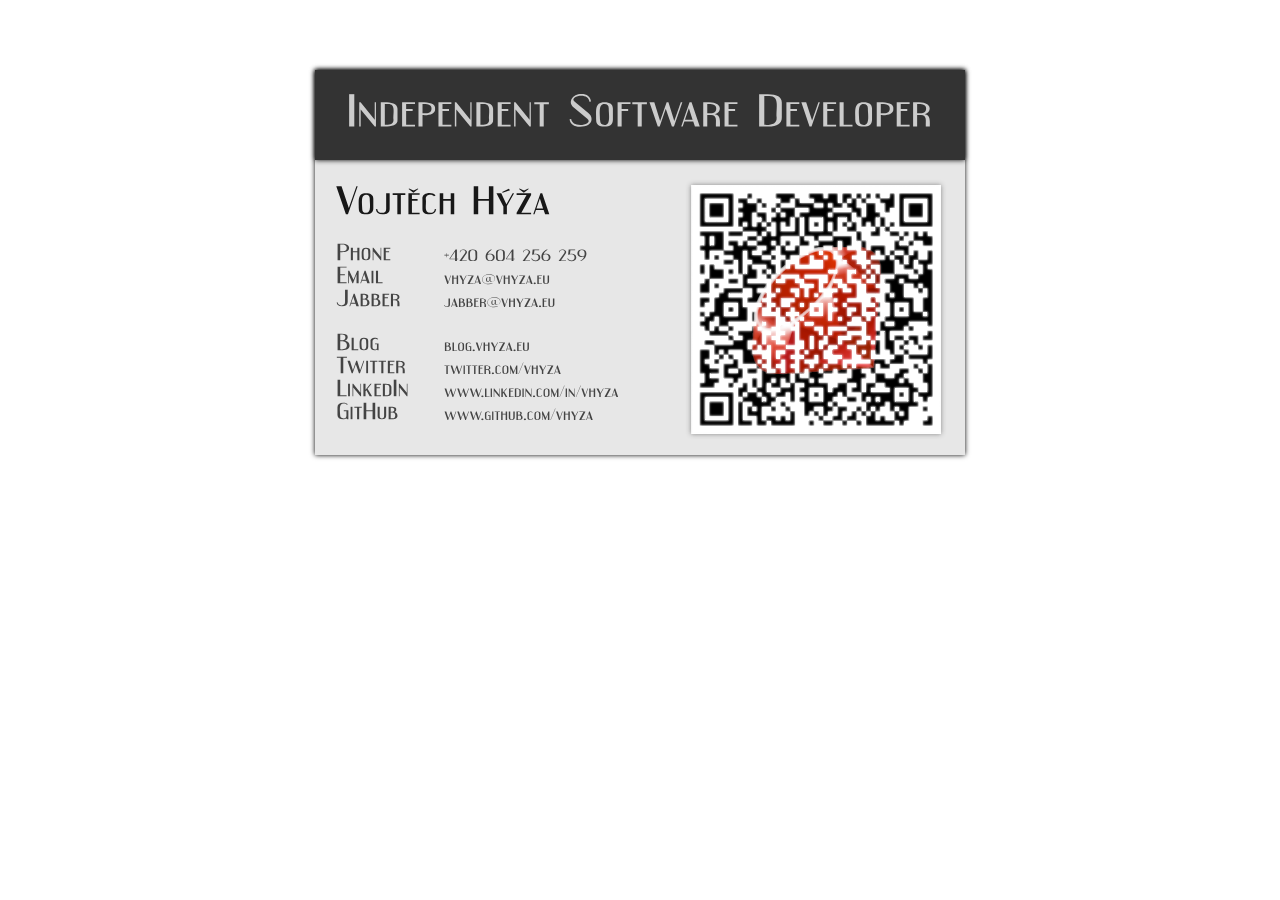
==== index.html @ 620f9f41 "[UPDATE] Updated" ====
<!doctype html>
  <head>
    <meta charset="utf-8" />
    <title>Vojtěch Hýža | vhyza.eu</title>
    <meta name="description" content="Business card of Vojtěch Hýža, Ruby, Ruby On Rails developer.">
    <meta name="author" content="Vojtěch Hýža">
    <meta name="viewport" content="width=device-width, initial-scale=1, maximum-scale=1" /> 

    <link rel="stylesheet" href="stylesheets/base.css">
    <link rel="stylesheet" href="stylesheets/layout.css">
    <link href="images/favicon.png" rel="shortcut icon" />
    <!--[if IE]>
      <link rel="stylesheet" href="stylesheets/ie.css">
    <![endif]-->
  </head>
  <body>
    <div class="container">	
      <div class="sixteen columns">
        <div id="business_card">
          <div class="header">
            <h1>Independent Software Developer</h1>
          </div>
          <div class="body">
            <div class="left">
              <div class="name">
                <h2>Vojtěch Hýža</h2>
              </div>

              <div class="credentials">
                <table>
                  <tr>
                    <td class="bold">Phone</td>
                    <td>+420 604 256 259</td>
                  </tr>
                  <tr>
                    <td class="bold">Email</td>
                    <td><a href="&#109;&#97;&#105;&#108;&#116;&#111;&#58;&#118;&#104;&#121;&#122;&#97;&#64;&#118;&#104;&#121;&#122;&#97;&#46;&#101;&#117;">&#118;&#104;&#121;&#122;&#97;&#64;&#118;&#104;&#121;&#122;&#97;&#46;&#101;&#117;</a></td>
                  </tr>
                  <tr>
                    <td class="bold">Jabber</td>
                    <td>jabber@vhyza.eu</td>
                  </tr>
                </table>
              </div>

              <div class="web">
                <table>
                  <tr>
                    <td class="bold">Blog</td>
                    <td><a href="http://blog.vhyza.eu" target="_blank">blog.vhyza.eu</a></td>
                  </tr>
                  <tr>
                    <td class="bold">Twitter</td>
                    <td><a href="http://www.twitter.com/vhyza" target="_blank">twitter.com/vhyza</a></td>
                  </tr>
                  <tr>
                    <td class="bold">LinkedIn</td>
                    <td><a href="http://www.linkedin.com/in/vhyza" target="_blank">www.linkedin.com/in/vhyza</td>
                  </tr>
                  <tr>
                    <td class="bold">GitHub</td>
                    <td><a href="http://www.github.com/vhyza" target="_blank">www.github.com/vhyza</a></td>
                  </tr>
                </table>
              </div>
            </div>
            <div class="right">
              <a href="vhyza.vcf"><img src="images/qr_code.png"></a>
            </div>
          </div>
          <div style="clear:both"></div>
        </div>
      </div>
    </div><!-- container -->

    <script src="javascripts/cufon-yui.js"></script>
    <script src="javascripts/engebrechtre.font.js"></script>
    <script type="text/javascript" charset="utf-8">
      Cufon.replace('#business_card div.credentials, div.web, div.name, div.header');
    </script>
  </body>
  <script type="text/javascript"> Cufon.now(); </script>
  <script type="text/javascript">

    var _gaq = _gaq || [];
    _gaq.push(['_setAccount', 'UA-24777440-1']);
    _gaq.push(['_setDomainName', '.vhyza.eu']);
    _gaq.push(['_setAllowHash', false]);
    _gaq.push(['_trackPageview']);

    (function() {
      var ga = document.createElement('script'); ga.type = 'text/javascript'; ga.async = true;
      ga.src = ('https:' == document.location.protocol ? 'https://ssl' : 'http://www') + '.google-analytics.com/ga.js';
      var s = document.getElementsByTagName('script')[0]; s.parentNode.insertBefore(ga, s);
    })();

  </script>
</html>
---- stylesheets/base.css ----
/* 
* Skeleton V1.0.2
* Copyright 2011, Dave Gamache
* www.getskeleton.com
* Free to use under the MIT license.
* http://www.opensource.org/licenses/mit-license.php
* 5/20/2011
*/


/* Table of Content
==================================================
	#Reset & Basics
	#Basic Styles
	#Site Styles
	#Typography
	#Links
	#Lists
	#Images
	#Buttons
	#Tabs
	#Forms
	#Misc */


/* #Reset & Basics (Inspired by E. Meyers)
================================================== */
	html, body, div, span, applet, object, iframe, h1, h2, h3, h4, h5, h6, p, blockquote, pre, a, abbr, acronym, address, big, cite, code, del, dfn, em, img, ins, kbd, q, s, samp, small, strike, strong, sub, sup, tt, var, b, u, i, center, dl, dt, dd, ol, ul, li, fieldset, form, label, legend, table, caption, tbody, tfoot, thead, tr, th, td, article, aside, canvas, details, embed, figure, figcaption, footer, header, hgroup, menu, nav, output, ruby, section, summary, time, mark, audio, video {
		margin: 0;
		padding: 0;
		border: 0;
		font-size: 100%;
		font: inherit;
		vertical-align: baseline; }
	article, aside, details, figcaption, figure, footer, header, hgroup, menu, nav, section {
		display: block; }
	body {
		line-height: 1; }
	ol, ul {
		list-style: none; }
	blockquote, q {
		quotes: none; }
	blockquote:before, blockquote:after,
	q:before, q:after {
		content: '';
		content: none; }
	table {
		border-collapse: collapse;
		border-spacing: 0; }
		
		
/* #Basic Styles
================================================== */
	body { 
		background: #fff;
		font: 14px/21px "HelveticaNeue", "Helvetica Neue", Helvetica, Arial, sans-serif;
		color: #444; 
		-webkit-font-smoothing: antialiased; /* Fix for webkit rendering */
		-webkit-text-size-adjust: none;
 }
	

/* #Typography
================================================== */
	h1, h2, h3, h4, h5, h6 { 
		color: #181818; 
		font-family: "Georgia", "Times New Roman", Helvetica, Arial, sans-serif;
		font-weight: normal; }
	h1 a, h2 a, h3 a, h4 a, h5 a, h6 a { font-weight: inherit; }
	h1 { font-size: 46px; line-height: 50px; margin-bottom: 14px;}
	h2 { font-size: 35px; line-height: 40px; margin-bottom: 10px; }
	h3 { font-size: 28px; line-height: 34px; margin-bottom: 8px; }
	h4 { font-size: 21px; line-height: 30px; margin-bottom: 4px; }
	h5 { font-size: 17px; line-height: 24px; }
	h6 { font-size: 14px; line-height: 21px; }
	.subheader { color: #777; }

	p { margin: 0 0 20px 0; }
	p img { margin: 0; }
	p.lead { font-size: 21px; line-height: 27px; color: #777;  }
	
	em { font-style: italic; }
	strong { font-weight: bold; color: #333; }
	small { font-size: 80%; }
	
/*	Blockquotes  */
	blockquote, blockquote p { font-size: 17px; line-height: 24px; color: #777; font-style: italic; }
	blockquote { margin: 0 0 20px; padding: 9px 20px 0 19px; border-left: 1px solid #ddd; }
	blockquote cite { display: block; font-size: 12px; color: #555; }
	blockquote cite:before { content: "\2014 \0020"; }
	blockquote cite a, blockquote cite a:visited, blockquote cite a:visited { color: #555; }
	
	hr { border: solid #ddd; border-width: 1px 0 0; clear: both; margin: 10px 0 30px; height: 0; }


/* #Links
================================================== */
	a, a:visited { color: #333; text-decoration: underline; outline: 0; }
	a:hover, a:focus { color: #000; }
	p a, p a:visited { line-height: inherit; }
	

/* #Lists
================================================== */
	ul, ol { margin-bottom: 20px; }
	ul { list-style: none outside; }
	ol { list-style: decimal; }
	ol, ul.square, ul.circle, ul.disc { margin-left: 30px; }
	ul.square { list-style: square outside; }
	ul.circle { list-style: circle outside; }
	ul.disc { list-style: disc outside; }
	ul ul, ul ol,
	ol ol, ol ul { margin: 4px 0 5px 30px; font-size: 90%;  }
	ul ul li, ul ol li,
	ol ol li, ol ul li { margin-bottom: 6px; }
	li { line-height: 18px; margin-bottom: 12px; }
	ul.large li { line-height: 21px; }
	li p { line-height: 21px; }
	
/* #Images
================================================== */

	img.scale-with-grid { 
		max-width: 100%;
		height: auto; }


/* #Buttons
================================================== */
	
	a.button, 
	button,
	input[type="submit"],
	input[type="reset"],
	input[type="button"] {
		background: #eee; /* Old browsers */
		background: -moz-linear-gradient(top, rgba(255,255,255,.2) 0%, rgba(0,0,0,.2) 100%); /* FF3.6+ */
		background: -webkit-gradient(linear, left top, left bottom, color-stop(0%,rgba(255,255,255,.2)), color-stop(100%,rgba(0,0,0,.2))); /* Chrome,Safari4+ */
		background: -webkit-linear-gradient(top, rgba(255,255,255,.2) 0%,rgba(0,0,0,.2) 100%); /* Chrome10+,Safari5.1+ */
		background: -o-linear-gradient(top, rgba(255,255,255,.2) 0%,rgba(0,0,0,.2) 100%); /* Opera11.10+ */
		background: -ms-linear-gradient(top, rgba(255,255,255,.2) 0%,rgba(0,0,0,.2) 100%); /* IE10+ */
		background: linear-gradient(top, rgba(255,255,255,.2) 0%,rgba(0,0,0,.2) 100%); /* W3C */
	  border: 1px solid #aaa;
	  border-top: 1px solid #ccc;
	  border-left: 1px solid #ccc;
	  padding: 4px 12px;
	  -moz-border-radius: 3px;
	  -webkit-border-radius: 3px;
	  border-radius: 3px;
	  color: #444;
	  display: inline-block;
	  font-size: 11px;
	  font-weight: bold;
	  text-decoration: none;
	  text-shadow: 0 1px rgba(255, 255, 255, .75);
	  cursor: pointer;
	  margin-bottom: 20px;
	  line-height: 21px;
	  font-family: "HelveticaNeue", "Helvetica Neue", Helvetica, Arial, sans-serif; }
	  
	a.button:hover, 
	button:hover,
	input[type="submit"]:hover,
	input[type="reset"]:hover,
	input[type="button"]:hover {
		color: #222;
		background: #eee; /* Old browsers */
		background: -moz-linear-gradient(top, rgba(255,255,255,.3) 0%, rgba(0,0,0,.3) 100%); /* FF3.6+ */
		background: -webkit-gradient(linear, left top, left bottom, color-stop(0%,rgba(255,255,255,.3)), color-stop(100%,rgba(0,0,0,.3))); /* Chrome,Safari4+ */
		background: -webkit-linear-gradient(top, rgba(255,255,255,.3) 0%,rgba(0,0,0,.3) 100%); /* Chrome10+,Safari5.1+ */
		background: -o-linear-gradient(top, rgba(255,255,255,.3) 0%,rgba(0,0,0,.3) 100%); /* Opera11.10+ */
		background: -ms-linear-gradient(top, rgba(255,255,255,.3) 0%,rgba(0,0,0,.3) 100%); /* IE10+ */
		background: linear-gradient(top, rgba(255,255,255,.3) 0%,rgba(0,0,0,.3) 100%); /* W3C */
	  border: 1px solid #888;
	  border-top: 1px solid #aaa;
	  border-left: 1px solid #aaa; }
	  
  a.button:active, 
  button:active,
	input[type="submit"]:active,
	input[type="reset"]:active,
	input[type="button"]:active {
    background: #eee; /* Old browsers */
    background: -moz-linear-gradient(top, rgba(0,0,0,.3) 0%, rgba(255,255,255,.3) 100%); /* FF3.6+ */
    background: -webkit-gradient(linear, left top, left bottom, color-stop(0%,rgba(0,0,0,.3)), color-stop(100%,rgba(255,255,255,.3))); /* Chrome,Safari4+ */
    background: -webkit-linear-gradient(top, rgba(0,0,0,.3) 0%,rgba(255,255,255,.3) 100%); /* Chrome10+,Safari5.1+ */
    background: -o-linear-gradient(top, rgba(0,0,0,.3) 0%,rgba(255,255,255,.3) 100%); /* Opera11.10+ */
    background: -ms-linear-gradient(top, rgba(0,0,0,.3) 0%,rgba(255,255,255,.3) 100%); /* IE10+ */
    background: linear-gradient(top, rgba(0,0,0,.3) 0%,rgba(255,255,255,.3) 100%); /* W3C */
    border: 1px solid #888;
    border-bottom: 1px solid #aaa;
    border-right: 1px solid #aaa; }
	
	.button.full-width, 
	button.full-width,
	input[type="submit"].full-width,
	input[type="reset"].full-width,
	input[type="button"].full-width { 
		width: 100%;
		padding-left: 0 !important;
		padding-right: 0 !important;
		text-align: center; }
	
	
/* #Tabs (activate in app.js)
================================================== */
	ul.tabs { 
		display: block;
		margin: 0 0 20px 0;
		padding: 0;
		border-bottom: solid 1px #ddd; }
	ul.tabs li { 
		display: block;
		width: auto;
		height: 30px;
		padding: 0;
		float: left;
		margin-bottom: 0; }
	ul.tabs li a { 
		display: block; 
		text-decoration: none;
		width: auto; 
		height: 29px; 
		padding: 0px 20px; 
		line-height: 30px; 
		border: solid 1px #ddd;
		border-width: 1px 0 0 1px; 
		margin: 0;  
		background: #f5f5f5;
		font-size: 13px; }
	ul.tabs li a.active { 
		background: #fff; 
		height: 30px;
		position: relative;
		top: -4px;
		padding-top: 4px;
		border-right-width: 1px;
		margin: 0 -1px 0 0;
		color: #111;
		-moz-border-radius-topleft: 2px;
		-webkit-border-top-left-radius: 2px;
		border-top-left-radius: 2px;
		-moz-border-radius-topright: 2px;
		-webkit-border-top-right-radius: 2px;
		border-top-right-radius: 2px; }
	ul.tabs li:first-child a {
		-moz-border-radius-topleft: 2px;
		-webkit-border-top-left-radius: 2px;
		border-top-left-radius: 2px; }
	ul.tabs li:last-child a {
		border-width: 1px 1px 0 1px;
		-moz-border-radius-topright: 2px;
		-webkit-border-top-right-radius: 2px;
		border-top-right-radius: 2px; }
	
	ul.tabs-content { margin: 0; display: block; }
	ul.tabs-content > li { display:none; }
	ul.tabs-content > li.active { display: block; }
		
	/* Clearfixing tabs for beautiful stacking */
	ul.tabs:before,
	ul.tabs:after {
	  content: '\0020';
	  display: block;
	  overflow: hidden;
	  visibility: hidden;
	  width: 0;
	  height: 0; }
	ul.tabs:after {
	  clear: both; }
	ul.tabs {
	  zoom: 1; }
			
			
/* #Forms
================================================== */

	form { 
		margin-bottom: 20px; }
	fieldset { 
		margin-bottom: 20px; }
	input[type="text"], 
	input[type="password"],
	input[type="email"],
	textarea, 
	select {
		border: 1px solid #ccc;
		padding: 6px 4px;
		outline: none;
		-moz-border-radius: 2px;
		-webkit-border-radius: 2px;
		border-radius: 2px;
		font: 13px "HelveticaNeue", "Helvetica Neue", Helvetica, Arial, sans-serif;
		color: #777;
		margin: 0;
		width: 210px;
		max-width: 100%;
		display: block;
		margin-bottom: 20px;
		background: #fff; }
	select { 
		padding: 0; }
	input[type="text"]:focus,
	input[type="password"]:focus,
	input[type="email"]:focus, 
	textarea:focus {
		border: 1px solid #aaa;
 		color: #444;
 		-moz-box-shadow: 0 0 3px rgba(0,0,0,.2);
		-webkit-box-shadow: 0 0 3px rgba(0,0,0,.2);
		box-shadow:  0 0 3px rgba(0,0,0,.2); }
	textarea {
		min-height: 60px; }
	label,
	legend { 
		display: block;
		font-weight: bold;
		font-size: 13px;  }
	select { 
		width: 220px; }
	input[type="checkbox"] {
		display: inline; }
	label span,
	legend span {
		font-weight: normal;
		font-size: 13px;
		color: #444; }
		
/* #Misc
================================================== */
	.remove-bottom { margin-bottom: 0 !important; }
	.half-bottom { margin-bottom: 10px !important; }
	.add-bottom { margin-bottom: 20px !important; }
---- stylesheets/layout.css ----
/* 
* Skeleton V1.0.2
* Copyright 2011, Dave Gamache
* www.getskeleton.com
* Free to use under the MIT license.
* http://www.opensource.org/licenses/mit-license.php
* 5/20/2011
*/

/* Table of Content
==================================================
	#Site Styles
	#Page Styles
	#Media Queries
	#Font-Face */
	
/* #Site Styles
================================================== */

/* #Page Styles
================================================== */

/* #Media Queries
================================================== */
	
	/* iPad Portrait/Browser */
	@media only screen and (min-width: 768px) and (max-width: 991px) {}
	
	/* Mobile/Browser */
	@media only screen and (max-width: 767px) {}
	
	/* Mobile Landscape/Browser */
	@media only screen and (min-width: 480px) and (max-width: 767px) {}
	
	/* Anything smaller than standard 960 */
	@media only screen and (max-width: 959px) {}
	
	/* iPad Portrait Only */
	@media only screen and (min-width: 768px) and (max-width: 991px) and (max-device-width: 1000px) {}
	
	/* Mobile Only */
	@media only screen and (max-width: 767px) and (max-device-width: 1000px) {}
	
	/* Mobile Landscape Only */
	@media only screen and (min-width: 480px) and (max-width: 767px) and (max-device-width: 1000px) {}
	

/* #Font-Face
================================================== */
/* 	This is the proper syntax for an @font-face file 
		Just create a "fonts" folder at the root, 
		copy your FontName into code below and remove
		comment brackets */
		
/*	@font-face {
	    font-family: 'FontName';
	    src: url('../fonts/FontName.eot');
	    src: url('../fonts/FontName.eot?iefix') format('eot'),
	         url('../fonts/FontName.woff') format('woff'),
	         url('../fonts/FontName.ttf') format('truetype'),
	         url('../fonts/FontName.svg#webfontZam02nTh') format('svg');
	    font-weight: normal;
	    font-style: normal; }
*/


/* Business card CSS */

#business_card {
  width: 650px;
  background-color: #E7E7E7;
  -moz-box-shadow: 0 0 5px #000;
  -webkit-box-shadow: 0 0 5px #000;
  box-shadow: 0 0 5px #000;
  margin: 5em auto;
}

#business_card a {
  text-decoration: none;
  color: #444444;
}

#business_card .header {
  height: 90px;
  background-color: #333333;
  -moz-box-shadow: 0 0 5px #000;
  -webkit-box-shadow: 0 0 5px #000;
  box-shadow: 0 0 5px #000;
}

#business_card .header h1 {
  font-size: 40px;
  padding-top: 15px;
  color: #CCCCCC;
  text-align: center;
}

#business_card td {
  padding-left: 2em;
}

#business_card td.bold {
  font-size: 20px;
  padding-left: 0em;
  width: 4em;
}

#business_card img {
  width: 250px;
  -moz-box-shadow: 0 0 5px #888;
  -webkit-box-shadow: 0 0 5px #888;
  box-shadow: 0 0 5px #888;
  margin: 10px;
}

#business_card .left {
  float: left;  
  margin-left: 1.5em;
  margin-top: 1.5em;
}

#business_card .credentials, .web {
  margin-top: 1.5em;
}

#business_card .right {
  margin-right: 1em;
  margin-top: 15px;
  margin-bottom: 5px;
  float: right;
}
---- stylesheets/ie.css ----
#business_card {
  filter: progid:DXImageTransform.Microsoft.Shadow(color='#888888', Direction=135, Strength=3);
}

#business_card .header {
  filter: progid:DXImageTransform.Microsoft.Shadow(color='#888888', Direction=180, Strength=3);
}

#business_card img {
  filter: progid:DXImageTransform.Microsoft.Shadow(color='#888888', Direction=135, Strength=3);
}
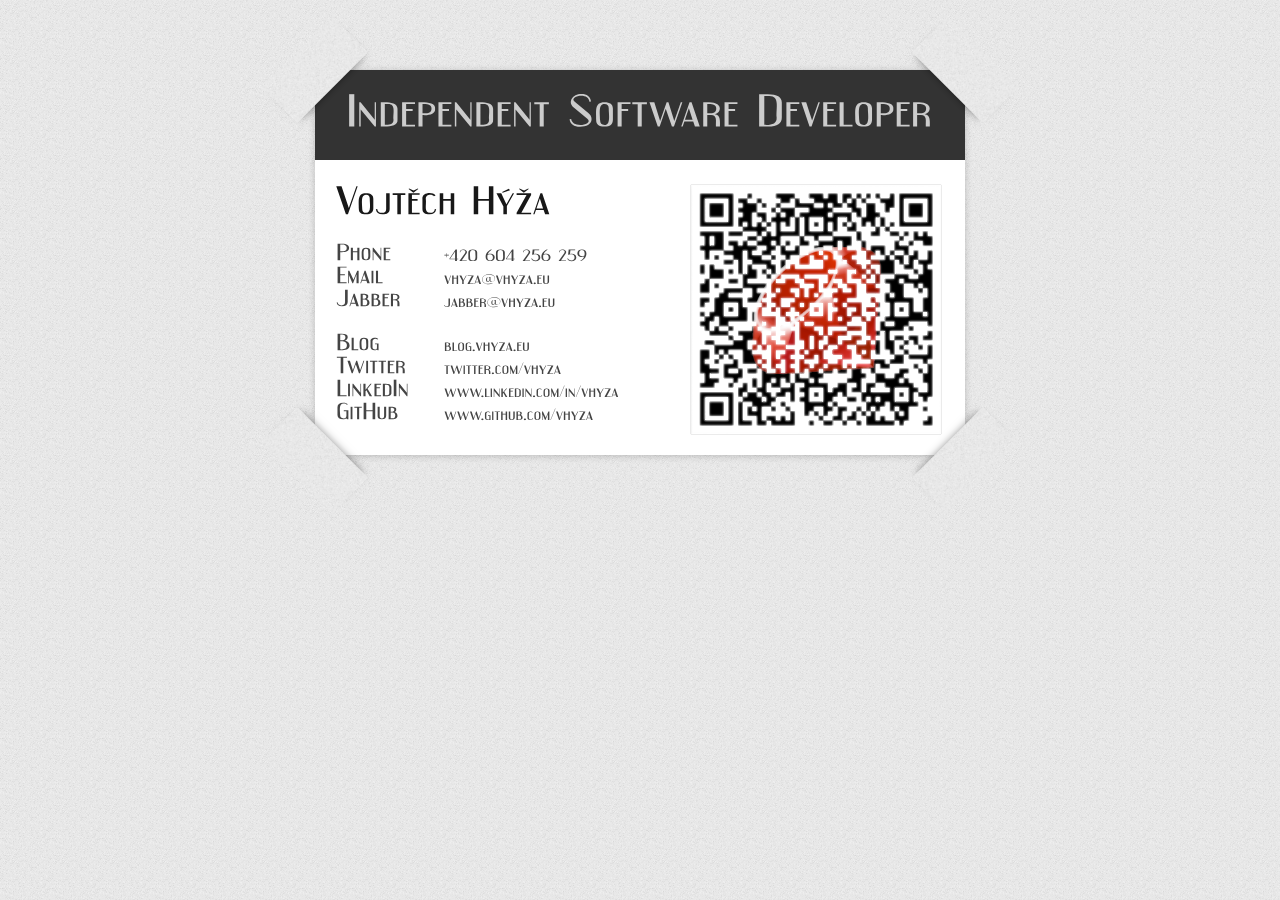
==== commit 43c09e89: "Added corner effect" ====
--- a/index.html
+++ b/index.html
@@ -4,9 +4,8 @@
     <title>Vojtěch Hýža | vhyza.eu</title>
     <meta name="description" content="Business card of Vojtěch Hýža, Ruby, Ruby On Rails developer.">
     <meta name="author" content="Vojtěch Hýža">
-    <meta name="viewport" content="width=device-width, initial-scale=1, maximum-scale=1" /> 
+    <meta name="viewport" content="width=device-width, initial-scale=1, maximum-scale=1" />
 
-    <link rel="stylesheet" href="stylesheets/base.css">
     <link rel="stylesheet" href="stylesheets/layout.css">
     <link href="images/favicon.png" rel="shortcut icon" />
     <!--[if IE]>
@@ -14,9 +13,10 @@
     <![endif]-->
   </head>
   <body>
-    <div class="container">	
+    <div class="container">
       <div class="sixteen columns">
-        <div id="business_card">
+        <div id="business_card" class="tucked-corners top-corners">
+          <span class="tucked-corners bottom-corners">
           <div class="header">
             <h1>Independent Software Developer</h1>
           </div>
@@ -68,6 +68,7 @@
               <a href="vhyza.vcf"><img src="images/qr_code.png"></a>
             </div>
           </div>
+          </span>
           <div style="clear:both"></div>
         </div>
       </div>
--- a/stylesheets/layout.css
+++ b/stylesheets/layout.css
@@ -1,77 +1,111 @@
-/* 
-* Skeleton V1.0.2
-* Copyright 2011, Dave Gamache
-* www.getskeleton.com
-* Free to use under the MIT license.
-* http://www.opensource.org/licenses/mit-license.php
-* 5/20/2011
-*/
-
-/* Table of Content
-==================================================
-	#Site Styles
-	#Page Styles
-	#Media Queries
-	#Font-Face */
-	
-/* #Site Styles
-================================================== */
-
-/* #Page Styles
-================================================== */
+/* #Reset & Basics (Inspired by E. Meyers)
+================================================== */
+  html, body, div, span, applet, object, iframe, h1, h2, h3, h4, h5, h6, p, blockquote, pre, a, abbr, acronym, address, big, cite, code, del, dfn, em, img, ins, kbd, q, s, samp, small, strike, strong, sub, sup, tt, var, b, u, i, center, dl, dt, dd, ol, ul, li, fieldset, form, label, legend, table, caption, tbody, tfoot, thead, tr, th, td, article, aside, canvas, details, embed, figure, figcaption, footer, header, hgroup, menu, nav, output, ruby, section, summary, time, mark, audio, video {
+    margin: 0;
+    padding: 0;
+    border: 0;
+    font-size: 100%;
+    font: inherit;
+    vertical-align: baseline; }
+  article, aside, details, figcaption, figure, footer, header, hgroup, menu, nav, section {
+    display: block; }
+  body {
+    line-height: 1; }
+  ol, ul {
+    list-style: none; }
+  blockquote, q {
+    quotes: none; }
+  blockquote:before, blockquote:after,
+  q:before, q:after {
+    content: '';
+    content: none; }
+  table {
+    border-collapse: collapse;
+    border-spacing: 0; }
+
+/* #Basic Styles
+================================================== */
+  body {
+    background: #fff;
+    font: 14px/21px "HelveticaNeue", "Helvetica Neue", Helvetica, Arial, sans-serif;
+    color: #444;
+    -webkit-font-smoothing: antialiased; /* Fix for webkit rendering */
+    -webkit-text-size-adjust: none;
+ }
+
+/* #Typography
+================================================== */
+  h1, h2, h3, h4, h5, h6 {
+    color: #181818;
+    font-family: "Georgia", "Times New Roman", Helvetica, Arial, sans-serif;
+    font-weight: normal; }
+  h1 a, h2 a, h3 a, h4 a, h5 a, h6 a { font-weight: inherit; }
+  h1 { font-size: 46px; line-height: 50px; margin-bottom: 14px;}
+  h2 { font-size: 35px; line-height: 40px; margin-bottom: 10px; }
+  h3 { font-size: 28px; line-height: 34px; margin-bottom: 8px; }
+  h4 { font-size: 21px; line-height: 30px; margin-bottom: 4px; }
+  h5 { font-size: 17px; line-height: 24px; }
+  h6 { font-size: 14px; line-height: 21px; }
+  .subheader { color: #777; }
+
+  p { margin: 0 0 20px 0; }
+  p img { margin: 0; }
+  p.lead { font-size: 21px; line-height: 27px; color: #777;  }
+
+  em { font-style: italic; }
+  strong { font-weight: bold; color: #333; }
+  small { font-size: 80%; }
+
+/*  Blockquotes  */
+  blockquote, blockquote p { font-size: 17px; line-height: 24px; color: #777; font-style: italic; }
+  blockquote { margin: 0 0 20px; padding: 9px 20px 0 19px; border-left: 1px solid #ddd; }
+  blockquote cite { display: block; font-size: 12px; color: #555; }
+  blockquote cite:before { content: "\2014 \0020"; }
+  blockquote cite a, blockquote cite a:visited, blockquote cite a:visited { color: #555; }
+
+  hr { border: solid #ddd; border-width: 1px 0 0; clear: both; margin: 10px 0 30px; height: 0; }
+
+
+/* #Links
+================================================== */
+  a, a:visited { color: #333; text-decoration: underline; outline: 0; }
+  a:hover, a:focus { color: #000; }
+  p a, p a:visited { line-height: inherit; }
 
 /* #Media Queries
 ================================================== */
-	
+
 	/* iPad Portrait/Browser */
 	@media only screen and (min-width: 768px) and (max-width: 991px) {}
-	
+
 	/* Mobile/Browser */
 	@media only screen and (max-width: 767px) {}
-	
+
 	/* Mobile Landscape/Browser */
 	@media only screen and (min-width: 480px) and (max-width: 767px) {}
-	
+
 	/* Anything smaller than standard 960 */
 	@media only screen and (max-width: 959px) {}
-	
+
 	/* iPad Portrait Only */
 	@media only screen and (min-width: 768px) and (max-width: 991px) and (max-device-width: 1000px) {}
-	
+
 	/* Mobile Only */
 	@media only screen and (max-width: 767px) and (max-device-width: 1000px) {}
-	
+
 	/* Mobile Landscape Only */
 	@media only screen and (min-width: 480px) and (max-width: 767px) and (max-device-width: 1000px) {}
-	
-
-/* #Font-Face
-================================================== */
-/* 	This is the proper syntax for an @font-face file 
-		Just create a "fonts" folder at the root, 
-		copy your FontName into code below and remove
-		comment brackets */
-		
-/*	@font-face {
-	    font-family: 'FontName';
-	    src: url('../fonts/FontName.eot');
-	    src: url('../fonts/FontName.eot?iefix') format('eot'),
-	         url('../fonts/FontName.woff') format('woff'),
-	         url('../fonts/FontName.ttf') format('truetype'),
-	         url('../fonts/FontName.svg#webfontZam02nTh') format('svg');
-	    font-weight: normal;
-	    font-style: normal; }
-*/
-
 
 /* Business card CSS */
+
+body {
+  background: #e6e6e6 url('[data-uri]') 0 0 repeat;
+}
 
 #business_card {
   width: 650px;
-  background-color: #E7E7E7;
-  -moz-box-shadow: 0 0 5px #000;
-  -webkit-box-shadow: 0 0 5px #000;
-  box-shadow: 0 0 5px #000;
+  background-color: white;
+
   margin: 5em auto;
 }
 
@@ -83,9 +117,6 @@
 #business_card .header {
   height: 90px;
   background-color: #333333;
-  -moz-box-shadow: 0 0 5px #000;
-  -webkit-box-shadow: 0 0 5px #000;
-  box-shadow: 0 0 5px #000;
 }
 
 #business_card .header h1 {
@@ -107,14 +138,14 @@
 
 #business_card img {
   width: 250px;
-  -moz-box-shadow: 0 0 5px #888;
-  -webkit-box-shadow: 0 0 5px #888;
-  box-shadow: 0 0 5px #888;
+  -moz-box-shadow: 0 0 1px #888;
+  -webkit-box-shadow: 0 0 1px #888;
+  box-shadow: 0 0 1px #888;
   margin: 10px;
 }
 
 #business_card .left {
-  float: left;  
+  float: left;
   margin-left: 1.5em;
   margin-top: 1.5em;
 }
@@ -129,3 +160,83 @@
   margin-bottom: 5px;
   float: right;
 }
+
+/* CSS Tucked Corner Effect
+   http://html5snippets.com/snippets/80-css-tucked-corner-effect
+*/
+
+div.tucked-corners {
+  position: relative;
+  -webkit-box-shadow: 0 1px 7px hsla(0,0%,0%,.2);
+     -moz-box-shadow: 0 1px 7px hsla(0,0%,0%,.2);
+          box-shadow: 0 1px 7px hsla(0,0%,0%,.2);
+}
+span.tucked-corners {
+  display: block;
+  height: 380px;
+  position: relative;
+  width: 650px;
+}
+
+/* Top Corner Effect */
+
+.top-corners:after,
+.top-corners:before {
+  background: #e6e6e6 url('[data-uri]') 0 0 repeat;
+  content: '';
+  height: 50px;
+  position: absolute;
+  top: -25px;
+  width: 100px;
+  z-index: 10;
+  -webkit-box-shadow: 0 6px 9px -7px hsla(0,0%,0%,.5);
+     -moz-box-shadow: 0 6px 9px -7px hsla(0,0%,0%,.5);
+          box-shadow: 0 6px 9px -7px hsla(0,0%,0%,.5);
+}
+.top-corners:after {
+  left: -50px;
+  -webkit-transform: rotate(-45deg);
+     -moz-transform: rotate(-45deg);
+      -ms-transform: rotate(-45deg);
+       -o-transform: rotate(-45deg);
+          transform: rotate(-45deg);
+}
+.top-corners:before {
+  right: -50px;
+  -webkit-transform: rotate(45deg);
+     -moz-transform: rotate(45deg);
+      -ms-transform: rotate(45deg);
+       -o-transform: rotate(45deg);
+          transform: rotate(45deg);
+}
+
+/* Bottom Corner Effect (using the span) */
+
+.bottom-corners:after,
+.bottom-corners:before {
+  background: #e6e6e6 url('[data-uri]') 0 0 repeat;
+  content: '';
+  height: 50px;
+  position: absolute;
+  bottom: -35px;
+  width: 100px;
+  -webkit-box-shadow: 0 6px 9px -7px hsla(0,0%,0%,.5);
+     -moz-box-shadow: 0 6px 9px -7px hsla(0,0%,0%,.5);
+          box-shadow: 0 6px 9px -7px hsla(0,0%,0%,.5);
+}
+.bottom-corners:after {
+  left: -50px;
+  -webkit-transform: rotate(-135deg);
+     -moz-transform: rotate(-135deg);
+      -ms-transform: rotate(-135deg);
+       -o-transform: rotate(-135deg);
+          transform: rotate(-135deg);
+}
+.bottom-corners:before {
+  right: -50px;
+  -webkit-transform: rotate(135deg);
+     -moz-transform: rotate(135deg);
+      -ms-transform: rotate(135deg);
+       -o-transform: rotate(135deg);
+          transform: rotate(135deg);
+}
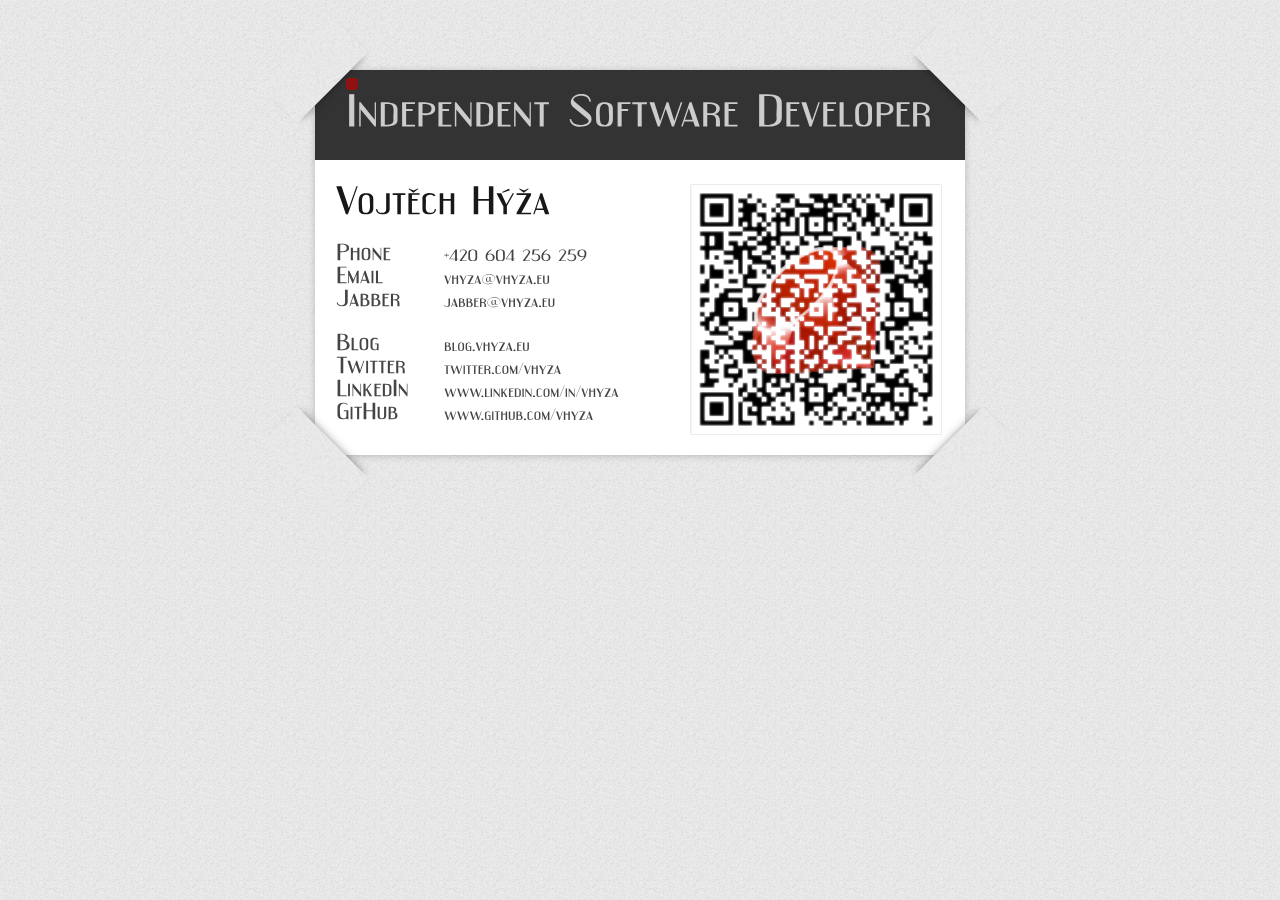
==== commit 0019a67e: "Added avatar" ====
--- a/index.html
+++ b/index.html
@@ -17,6 +17,7 @@
       <div class="sixteen columns">
         <div id="business_card" class="tucked-corners top-corners">
           <span class="tucked-corners bottom-corners">
+          <span class="avatar"><span class="image"></span></span>
           <div class="header">
             <h1>Independent Software Developer</h1>
           </div>
--- a/stylesheets/layout.css
+++ b/stylesheets/layout.css
@@ -103,6 +103,7 @@
 }
 
 #business_card {
+  position: relative;
   width: 650px;
   background-color: white;
 
@@ -112,6 +113,10 @@
 #business_card a {
   text-decoration: none;
   color: #444444;
+}
+
+#business_card .name h2 {
+  position: relative;
 }
 
 #business_card .header {
@@ -240,3 +245,57 @@
        -o-transform: rotate(135deg);
           transform: rotate(135deg);
 }
+
+/* http://codepen.io/megasmack/pen/ELktI */
+
+.avatar {
+  cursor: pointer;
+  position: absolute;
+  z-index: 20;
+  top: 8px;
+  left: 31px;
+  display: block;
+
+  -webkit-transition: all 400ms ease-in-out;
+  -moz-transition: all 400ms ease-in-out;
+  -o-transition: all 400ms ease-in-out;
+  -ms-transition: all 400ms ease-in-out;
+  transition: all 400ms ease-in-out;
+
+  text-decoration: none;
+}
+
+.avatar .image {
+  position: absolute;
+  top: 0;
+  left: 0;
+  z-index: 20;
+  overflow: hidden;
+  display: block;
+  margin: 0;
+  border: 6px solid #8e1213;
+  border-radius: 25%;
+  width: 0px;
+  height: 0px;
+  background-image: url('../images/vhyza.jpg');
+  background-position: 50% 50%;
+
+  -webkit-background-size: 90px;
+  -moz-background-size: 90px;
+  background-size: 90px;
+
+  -webkit-transition: all 400ms ease-in-out;
+  -moz-transition: all 400ms ease-in-out;
+  -o-transition: all 400ms ease-in-out;
+  -ms-transition: all 400ms ease-in-out;
+  transition: all 400ms ease-in-out;
+}
+
+.avatar:hover .image {
+  margin: -50px 0 0 -45px;
+  width: 90px;
+  height: 100px;
+
+  -webkit-box-shadow: 2px 2px 8px rgba(0,0,0,.3), inset 0 0 20px rgba(0,0,0,.7);
+  box-shadow: 2px 2px 8px rgba(0,0,0,.3), inset 0 0 20px rgba(0,0,0,.7);
+}
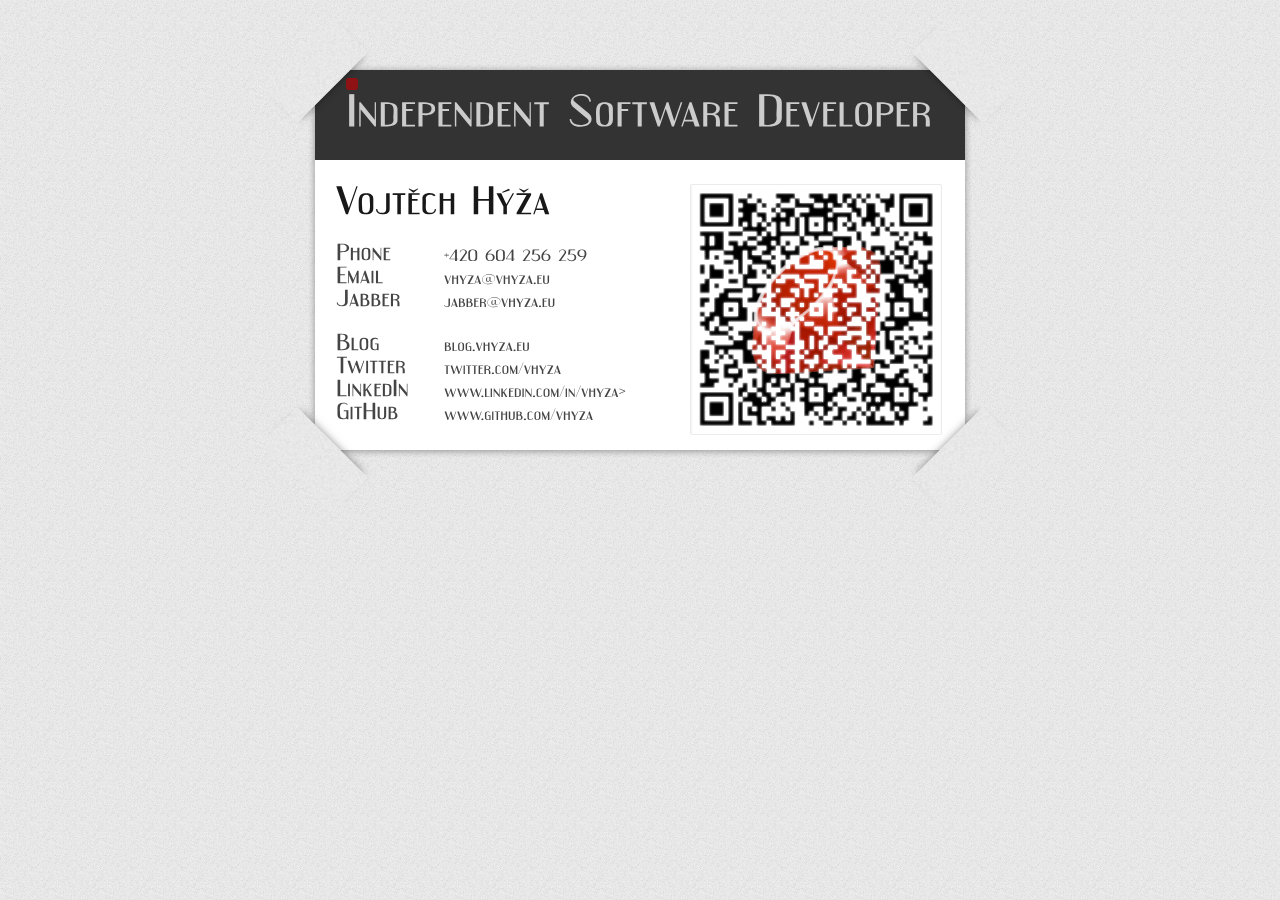
==== commit f11dce56: "Passed w3c validator" ====
--- a/index.html
+++ b/index.html
@@ -11,12 +11,43 @@
     <!--[if IE]>
       <link rel="stylesheet" href="stylesheets/ie.css">
     <![endif]-->
+    <script src="javascripts/modernizr.custom.js" type="text/javascript"></script>
+    <script src="https://ajax.googleapis.com/ajax/libs/jquery/1.8.2/jquery.min.js" type="text/javascript"></script>
+    <script src="javascripts/cufon-yui.js"></script>
+    <script src="javascripts/engebrechtre.font.js"></script>
+
+    <script>
+      $( function() {
+        Cufon.replace('#business_card div.credentials, div.web, div.name, div.header');
+        Cufon.now();
+
+        $('#business_card').hover(
+          function () {
+            $('.avatar .image').toggleClass("hover");
+          }
+        );
+      });
+
+
+      var _gaq = _gaq || [];
+      _gaq.push(['_setAccount', 'UA-24777440-1']);
+      _gaq.push(['_setDomainName', '.vhyza.eu']);
+      _gaq.push(['_setAllowHash', false]);
+      _gaq.push(['_trackPageview']);
+
+      (function() {
+        var ga = document.createElement('script'); ga.type = 'text/javascript'; ga.async = true;
+        ga.src = ('https:' == document.location.protocol ? 'https://ssl' : 'http://www') + '.google-analytics.com/ga.js';
+        var s = document.getElementsByTagName('script')[0]; s.parentNode.insertBefore(ga, s);
+      })();
+    </script>
+
   </head>
   <body>
     <div class="container">
       <div class="sixteen columns">
         <div id="business_card" class="tucked-corners top-corners">
-          <span class="tucked-corners bottom-corners">
+          <div class="tucked-corners bottom-corners">
           <span class="avatar"><span class="image"></span></span>
           <div class="header">
             <h1>Independent Software Developer</h1>
@@ -56,7 +87,7 @@
                   </tr>
                   <tr>
                     <td class="bold">LinkedIn</td>
-                    <td><a href="http://www.linkedin.com/in/vhyza" target="_blank">www.linkedin.com/in/vhyza</td>
+                    <td><a href="http://www.linkedin.com/in/vhyza" target="_blank">www.linkedin.com/in/vhyza></a></td>
                   </tr>
                   <tr>
                     <td class="bold">GitHub</td>
@@ -66,35 +97,14 @@
               </div>
             </div>
             <div class="right">
-              <a href="vhyza.vcf"><img src="images/qr_code.png"></a>
+              <a href="vhyza.vcf"><img src="images/qr_code.png" alt="QR Code"></a>
             </div>
           </div>
-          </span>
+          </div>
           <div style="clear:both"></div>
         </div>
       </div>
     </div><!-- container -->
+  </body>
 
-    <script src="javascripts/cufon-yui.js"></script>
-    <script src="javascripts/engebrechtre.font.js"></script>
-    <script type="text/javascript" charset="utf-8">
-      Cufon.replace('#business_card div.credentials, div.web, div.name, div.header');
-    </script>
-  </body>
-  <script type="text/javascript"> Cufon.now(); </script>
-  <script type="text/javascript">
-
-    var _gaq = _gaq || [];
-    _gaq.push(['_setAccount', 'UA-24777440-1']);
-    _gaq.push(['_setDomainName', '.vhyza.eu']);
-    _gaq.push(['_setAllowHash', false]);
-    _gaq.push(['_trackPageview']);
-
-    (function() {
-      var ga = document.createElement('script'); ga.type = 'text/javascript'; ga.async = true;
-      ga.src = ('https:' == document.location.protocol ? 'https://ssl' : 'http://www') + '.google-analytics.com/ga.js';
-      var s = document.getElementsByTagName('script')[0]; s.parentNode.insertBefore(ga, s);
-    })();
-
-  </script>
 </html>
--- a/stylesheets/layout.css
+++ b/stylesheets/layout.css
@@ -72,29 +72,6 @@
   a:hover, a:focus { color: #000; }
   p a, p a:visited { line-height: inherit; }
 
-/* #Media Queries
-================================================== */
-
-	/* iPad Portrait/Browser */
-	@media only screen and (min-width: 768px) and (max-width: 991px) {}
-
-	/* Mobile/Browser */
-	@media only screen and (max-width: 767px) {}
-
-	/* Mobile Landscape/Browser */
-	@media only screen and (min-width: 480px) and (max-width: 767px) {}
-
-	/* Anything smaller than standard 960 */
-	@media only screen and (max-width: 959px) {}
-
-	/* iPad Portrait Only */
-	@media only screen and (min-width: 768px) and (max-width: 991px) and (max-device-width: 1000px) {}
-
-	/* Mobile Only */
-	@media only screen and (max-width: 767px) and (max-device-width: 1000px) {}
-
-	/* Mobile Landscape Only */
-	@media only screen and (min-width: 480px) and (max-width: 767px) and (max-device-width: 1000px) {}
 
 /* Business card CSS */
 
@@ -176,7 +153,7 @@
      -moz-box-shadow: 0 1px 7px hsla(0,0%,0%,.2);
           box-shadow: 0 1px 7px hsla(0,0%,0%,.2);
 }
-span.tucked-corners {
+div.tucked-corners {
   display: block;
   height: 380px;
   position: relative;
@@ -291,7 +268,7 @@
   transition: all 400ms ease-in-out;
 }
 
-.avatar:hover .image {
+.avatar .image.hover {
   margin: -50px 0 0 -45px;
   width: 90px;
   height: 100px;
@@ -299,3 +276,63 @@
   -webkit-box-shadow: 2px 2px 8px rgba(0,0,0,.3), inset 0 0 20px rgba(0,0,0,.7);
   box-shadow: 2px 2px 8px rgba(0,0,0,.3), inset 0 0 20px rgba(0,0,0,.7);
 }
+
+/* #Media Queries
+================================================== */
+
+/* iPad Portrait/Browser */
+@media only screen and (min-width: 768px) and (max-width: 991px) {}
+
+/* Mobile/Browser */
+@media only screen and (max-width: 660px) {
+  #business_card {
+    width: 320px;
+  }
+
+  #business_card .header {
+    height: 170px;
+  }
+
+  #business_card .right {
+    margin-left: 10px;
+  }
+
+  #business_card .right img {
+    width: 280px;
+  }
+
+  #business_card .right {
+    float: left;
+  }
+
+  .tucked-corners {
+    width: 320px;
+  }
+
+  .bottom-corners:before {
+    bottom: -420px;
+  }
+
+  .bottom-corners:after {
+    bottom: -420px;
+  }
+
+  .avatar {
+    left: 48px;
+  }
+}
+
+/* Mobile Landscape/Browser */
+@media only screen and (min-width: 480px) and (max-width: 767px) {}
+
+/* Anything smaller than standard 960 */
+@media only screen and (max-width: 959px) {}
+
+/* iPad Portrait Only */
+@media only screen and (min-width: 768px) and (max-width: 991px) and (max-device-width: 1000px) {}
+
+/* Mobile Only */
+@media only screen and (max-width: 767px) and (max-device-width: 1000px) {}
+
+/* Mobile Landscape Only */
+@media only screen and (min-width: 480px) and (max-width: 767px) and (max-device-width: 1000px) {}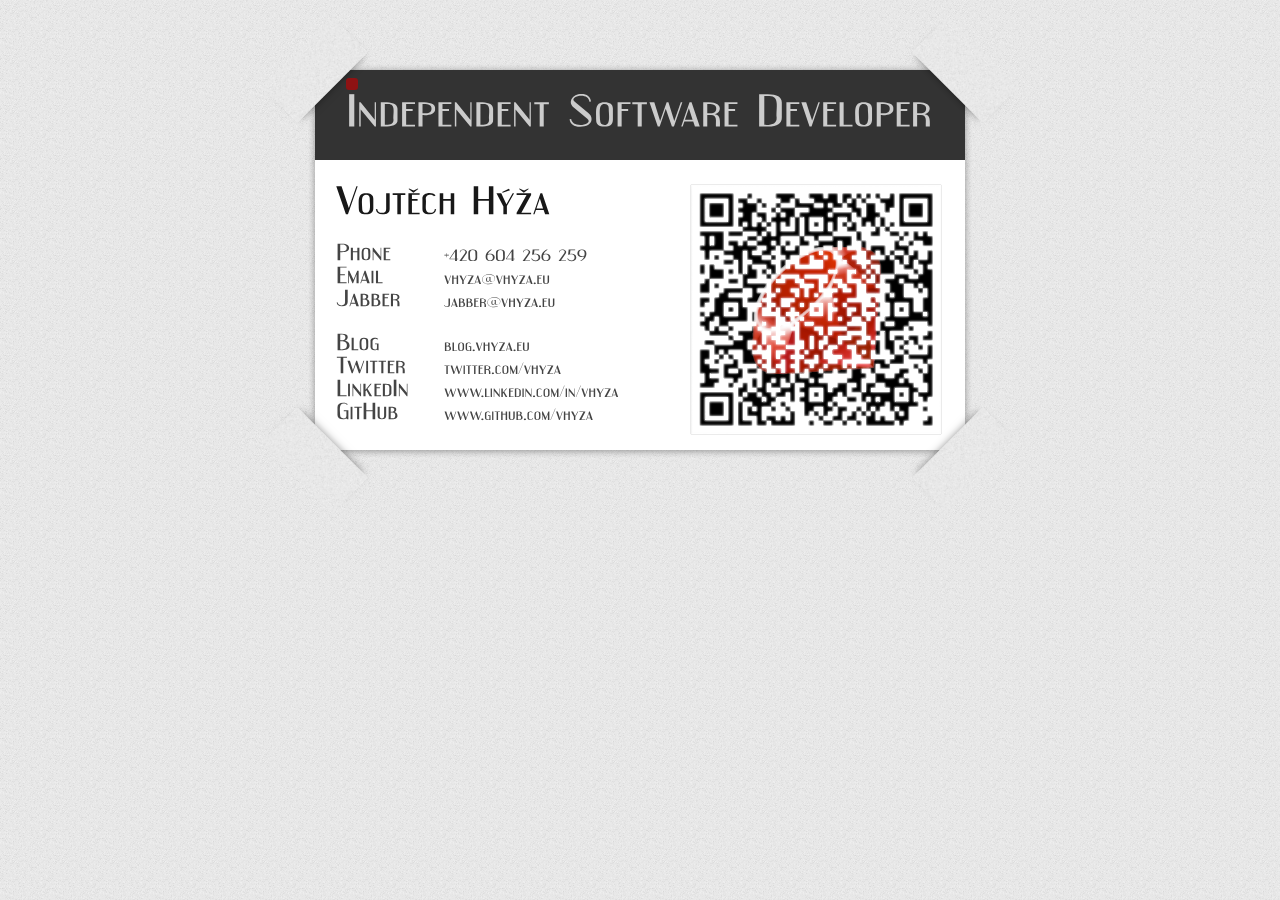
==== commit 495c28c3: "Fixed linkedin url" ====
--- a/index.html
+++ b/index.html
@@ -87,7 +87,7 @@
                   </tr>
                   <tr>
                     <td class="bold">LinkedIn</td>
-                    <td><a href="http://www.linkedin.com/in/vhyza" target="_blank">www.linkedin.com/in/vhyza></a></td>
+                    <td><a href="http://www.linkedin.com/in/vhyza" target="_blank">www.linkedin.com/in/vhyza</a></td>
                   </tr>
                   <tr>
                     <td class="bold">GitHub</td>
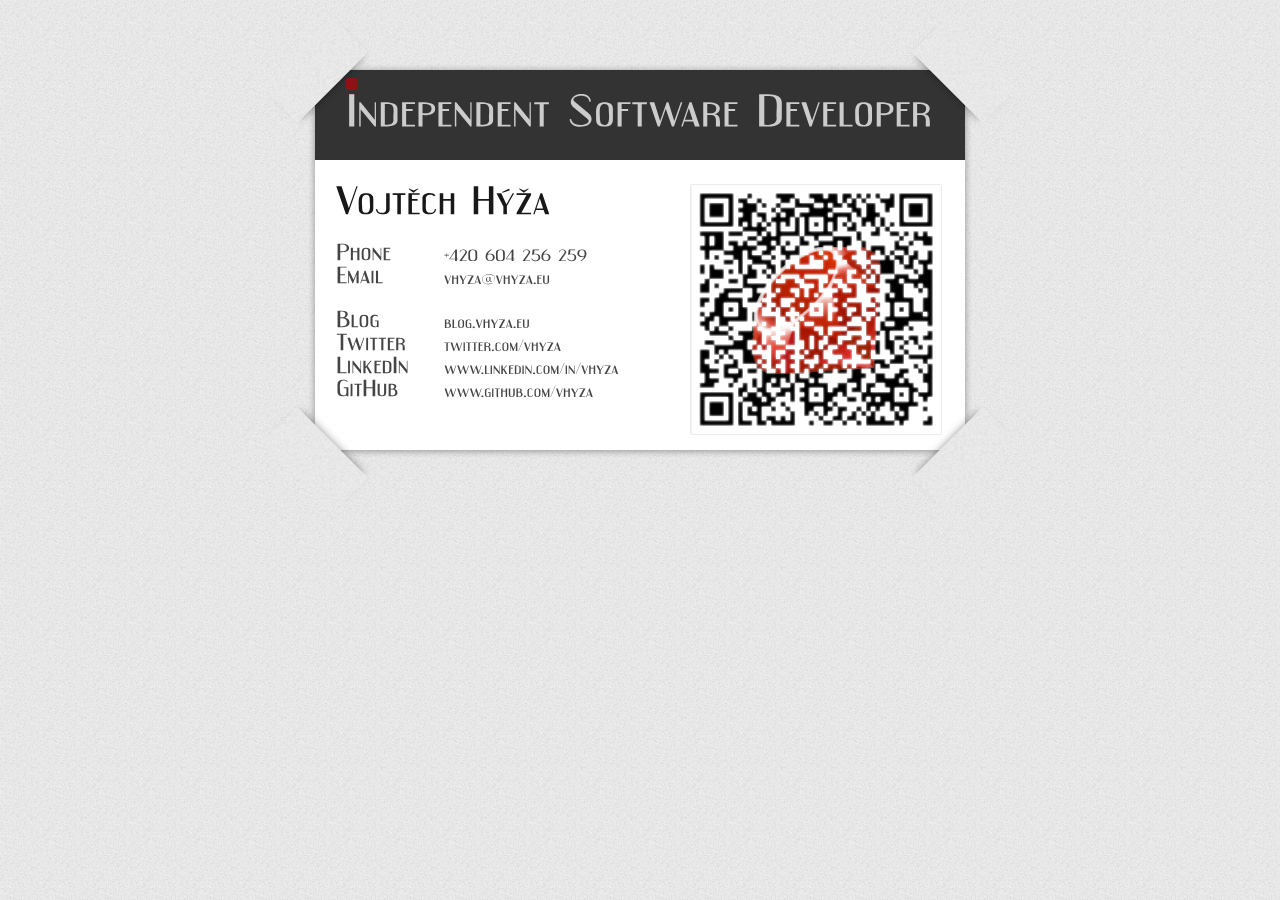
==== commit 43c88195: "Removed jabber" ====
--- a/index.html
+++ b/index.html
@@ -68,10 +68,6 @@
                     <td class="bold">Email</td>
                     <td><a href="&#109;&#97;&#105;&#108;&#116;&#111;&#58;&#118;&#104;&#121;&#122;&#97;&#64;&#118;&#104;&#121;&#122;&#97;&#46;&#101;&#117;">&#118;&#104;&#121;&#122;&#97;&#64;&#118;&#104;&#121;&#122;&#97;&#46;&#101;&#117;</a></td>
                   </tr>
-                  <tr>
-                    <td class="bold">Jabber</td>
-                    <td>jabber@vhyza.eu</td>
-                  </tr>
                 </table>
               </div>
 
--- a/stylesheets/layout.css
+++ b/stylesheets/layout.css
@@ -153,7 +153,7 @@
      -moz-box-shadow: 0 1px 7px hsla(0,0%,0%,.2);
           box-shadow: 0 1px 7px hsla(0,0%,0%,.2);
 }
-div.tucked-corners {
+.tucked-corners {
   display: block;
   height: 380px;
   position: relative;
@@ -307,14 +307,15 @@
 
   .tucked-corners {
     width: 320px;
+    height: 100%;
   }
 
   .bottom-corners:before {
-    bottom: -420px;
+    bottom: -625px;
   }
 
   .bottom-corners:after {
-    bottom: -420px;
+    bottom: -625px;
   }
 
   .avatar {
